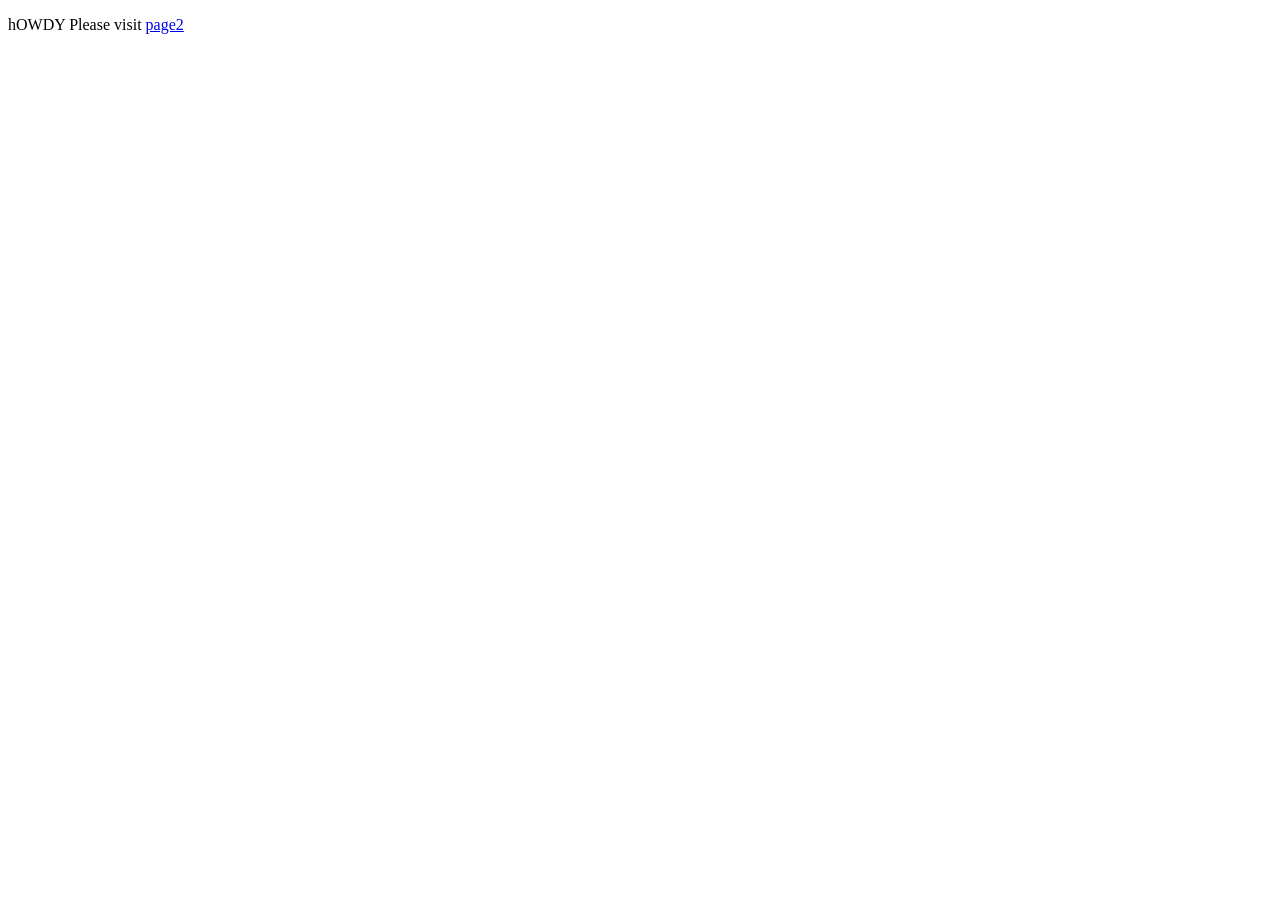
==== blackport/html/index.html @ 9135283e "working skeleton" ====
<!DOCTYPE html>
<html>
  <head>
    <title>BlueLabs Resource Information</title>
    <meta http-equiv="X-UA-Compatible" content="IE=EDGE,chrome=IE7">
    <meta charset="UTF-8">
 </head>

  <body>
<p>hOWDY Please visit <a href = "/page2.html">page2</a></p>
</body>
</html>
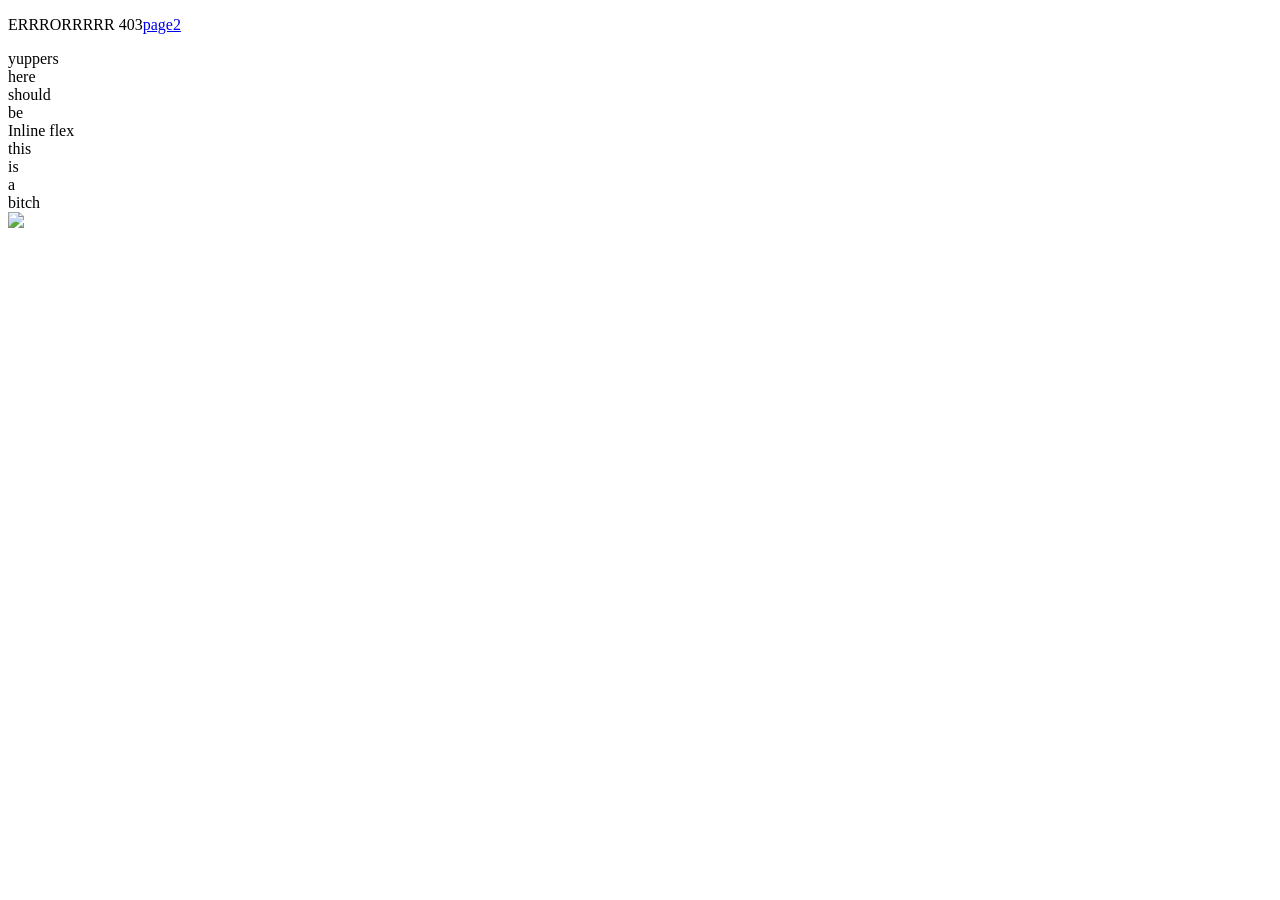
==== commit 05927f38: "sup" ====
--- a/blackport/html/index.html
+++ b/blackport/html/index.html
@@ -1,13 +1,31 @@
 <!DOCTYPE html>
 <html>
+
   <head>
-    <title>BlueLabs Resource Information</title>
-    <meta http-equiv="X-UA-Compatible" content="IE=EDGE,chrome=IE7">
-    <meta charset="UTF-8">
- </head>
 
-  <body>
-<p>hOWDY Please visit <a href = "/page2.html">page2</a></p>
+    <link type="text/css" rel="stylesheet" href="/css/divpractice.css" />
+
+      <title>BlueLabs Resource Information</title>
+
+  </head>
+
+   <body>
+
+<p>ERRRORRRRR 403<a href="http://store.steampowered.com/">page2</a></p>
+
+
+    <div id="yup">yuppers
+      <div>here</div>
+      <div>should</div>
+      <div>be</div>
+      <div>Inline flex</div>
+   </div>
+
+    <div id="this">this</div>
+    <div id="is">is</div>
+    <div id="a">a</div>
+    <div id="bitch">bitch</div>
+
+<img src="/images/batarang.jpg"/>
 </body>
 </html>
-
